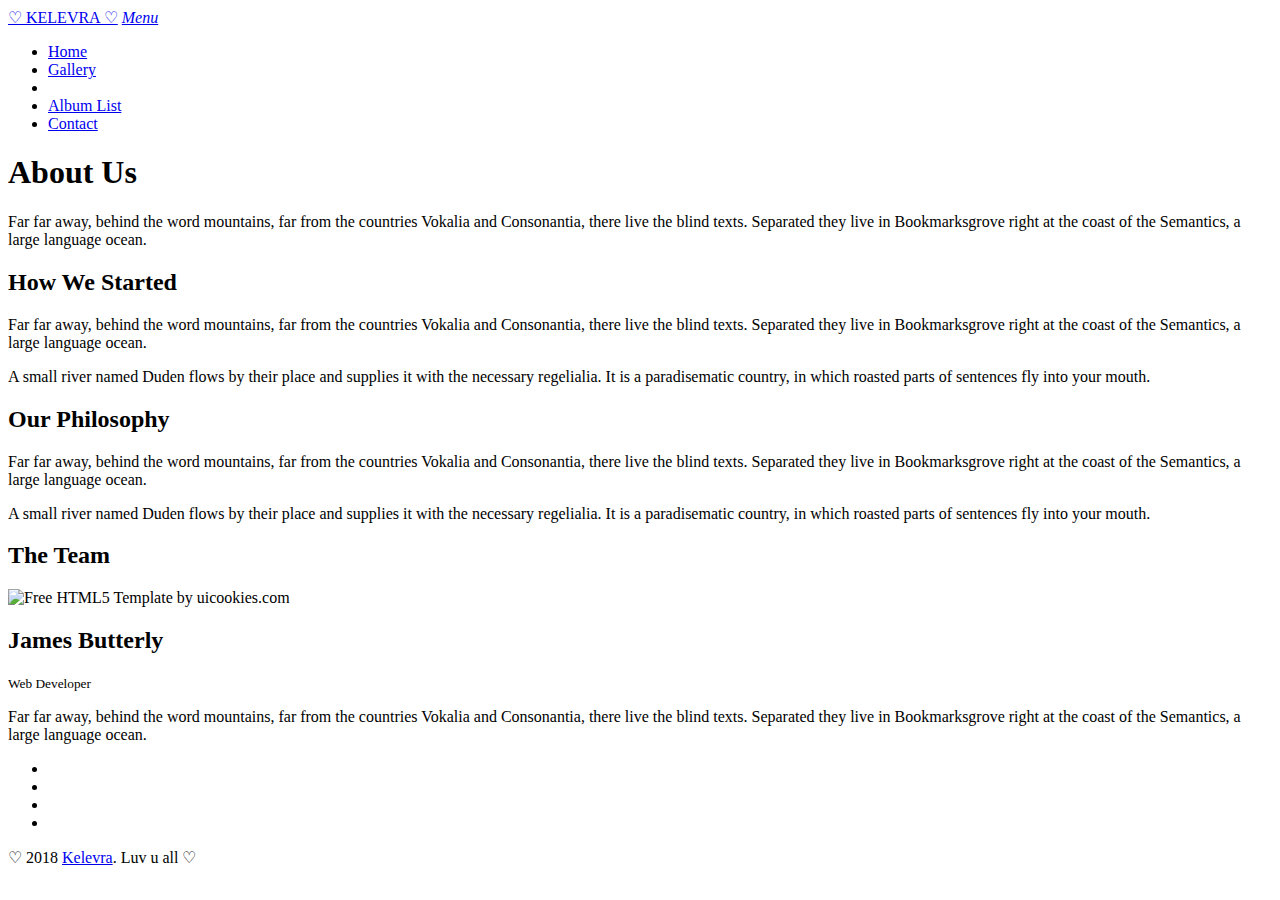
==== alblist.html @ 6d554b49 "Update alblist.html" ====
<!DOCTYPE html>

<html lang="en">
  <head>
    <meta charset="utf-8">
    <meta name="viewport" content="width=device-width, initial-scale=1">
    <title>♡ KELEVRA ♡</title>
    <meta name="description" content="crylonelyboy">
    <meta name="keywords" content="kelevra, crylonelyboy, lonelyboy, lonely boy, Arman Bedzhanyan, Arman Bejanyan, sad, cry, pain, death, suicide">
    
    <link href="https://fonts.googleapis.com/css?family=Open+Sans:300,400" rel="stylesheet">
    <link rel="stylesheet" href="css/styles-merged.css">
    <link rel="stylesheet" href="css/style.min.css">
    <link rel="stylesheet" href="css/custom.css">

    <!--[if lt IE 9]>
      <script src="js/vendor/html5shiv.min.js"></script>
      <script src="js/vendor/respond.min.js"></script>
    <![endif]-->
  </head>
  <body>

  <!-- START: header -->
  
  <div class="probootstrap-loader"></div>

  <header role="banner" class="probootstrap-header">
    <div class="container">
        <a href="index.html" class="probootstrap-logo">♡ KELEVRA ♡</a>
        
        <a href="#" class="probootstrap-burger-menu visible-xs" ><i>Menu</i></a>
        <div class="mobile-menu-overlay"></div>

        <nav role="navigation" class="probootstrap-nav hidden-xs">
          <ul class="probootstrap-main-nav">
            <li><a href="index.html">Home</a></li>
            <li><a href="gallery.html">Gallery</a></li>
            <!--<li><a href="services.html">Services</a></li>-->
            <li class="active"><li><a href="alblist.html">Album List</a></li>
            <li><a href="contact.html">Contact</a></li>
          </ul>
        </nav>
    </div>
  </header>
  <!-- END: header -->

  <div class="probootstrap-main">

   <section class="probootstrap-section-half probootstrap-no-hover">
      <div class="probootstrap-image" style="background-image: url(img/image_2.jpg)"></div>
      <div class="probootstrap-text">
        <div class="probootstrap-inner probootstrap-animate">
          <h1 class="heading">About Us</h1>
          <p>Far far away, behind the word mountains, far from the countries Vokalia and Consonantia, there live the blind texts. Separated they live in Bookmarksgrove right at the coast of the Semantics, a large language ocean.</p>
        </div>
      </div>
    </section>
    <!-- END section -->


    <section class="probootstrap-section">
      <div class="container">
        <div class="row mb70 probootstrap-animate" data-animate-effect="fadeIn">
          <div class="col-md-6">
            <h2>How We Started</h2>
            <p>Far far away, behind the word mountains, far from the countries Vokalia and Consonantia, there live the blind texts. Separated they live in Bookmarksgrove right at the coast of the Semantics, a large language ocean.</p>
            <p>A small river named Duden flows by their place and supplies it with the necessary regelialia. It is a paradisematic country, in which roasted parts of sentences fly into your mouth.</p>
          </div>
          <div class="col-md-6">
            <h2>Our Philosophy</h2>
            <p>Far far away, behind the word mountains, far from the countries Vokalia and Consonantia, there live the blind texts. Separated they live in Bookmarksgrove right at the coast of the Semantics, a large language ocean.</p>
            <p>A small river named Duden flows by their place and supplies it with the necessary regelialia. It is a paradisematic country, in which roasted parts of sentences fly into your mouth.</p>
          </div>
        </div>

        <div class="row">
          <div class="col-md-12 section-heading text-center probootstrap-animate">
            <h2 class="mb70">The Team</h2>
          </div>
        </div>
        <div class="row">
          <div class="col-md-4 probootstrap-animate mb50">
            <div class="probootstrap-card probootstrap-person text-center">
              <div class="probootstrap-card-media">
                <img src="img/person_2.jpg" class="img-responsive" alt="Free HTML5 Template by uicookies.com">
              </div>
              <div class="probootstrap-card-text">
                <h2 class="probootstrap-card-heading mb0">James Butterly</h2>
                <p><small>Web Developer</small></p>
                <p>Far far away, behind the word mountains, far from the countries Vokalia and Consonantia, there live the blind texts. Separated they live in Bookmarksgrove right at the coast of the Semantics, a large language ocean.</p>
                <ul class="probootstrap-social">
                  <li><a href="#"><i class="icon-facebook2"></i></a></li>
                  <li><a href="#"><i class="icon-twitter"></i></a></li>
                  <li><a href="#"><i class="icon-github"></i></a></li>
                  <li><a href="#"><i class="icon-instagram2"></i></a></li>
                </ul>
              </div>
            </div>
          </div>
        </div>

      </div>
    </section>
    <!-- END section -->
  </div>

  <footer class="probootstrap-footer">
    <div class="container">
      <div class="row">
        <div class="col-md-12">
          <p>♡ 2018 <a href="https://www.instagram.com/crylonelyboy/">Kelevra</a>. Luv u all ♡</p>
        </div>
      </div>
    </div>
  </footer>


  <div class="gototop js-top">
    <a href="#" class="js-gotop"><i class="icon-chevron-thin-up"></i></a>
  </div>
  

  <script src="js/scripts.min.js"></script>
  <script src="js/main.min.js"></script>
  <script src="js/custom.js"></script>
  
  </body>
</html>
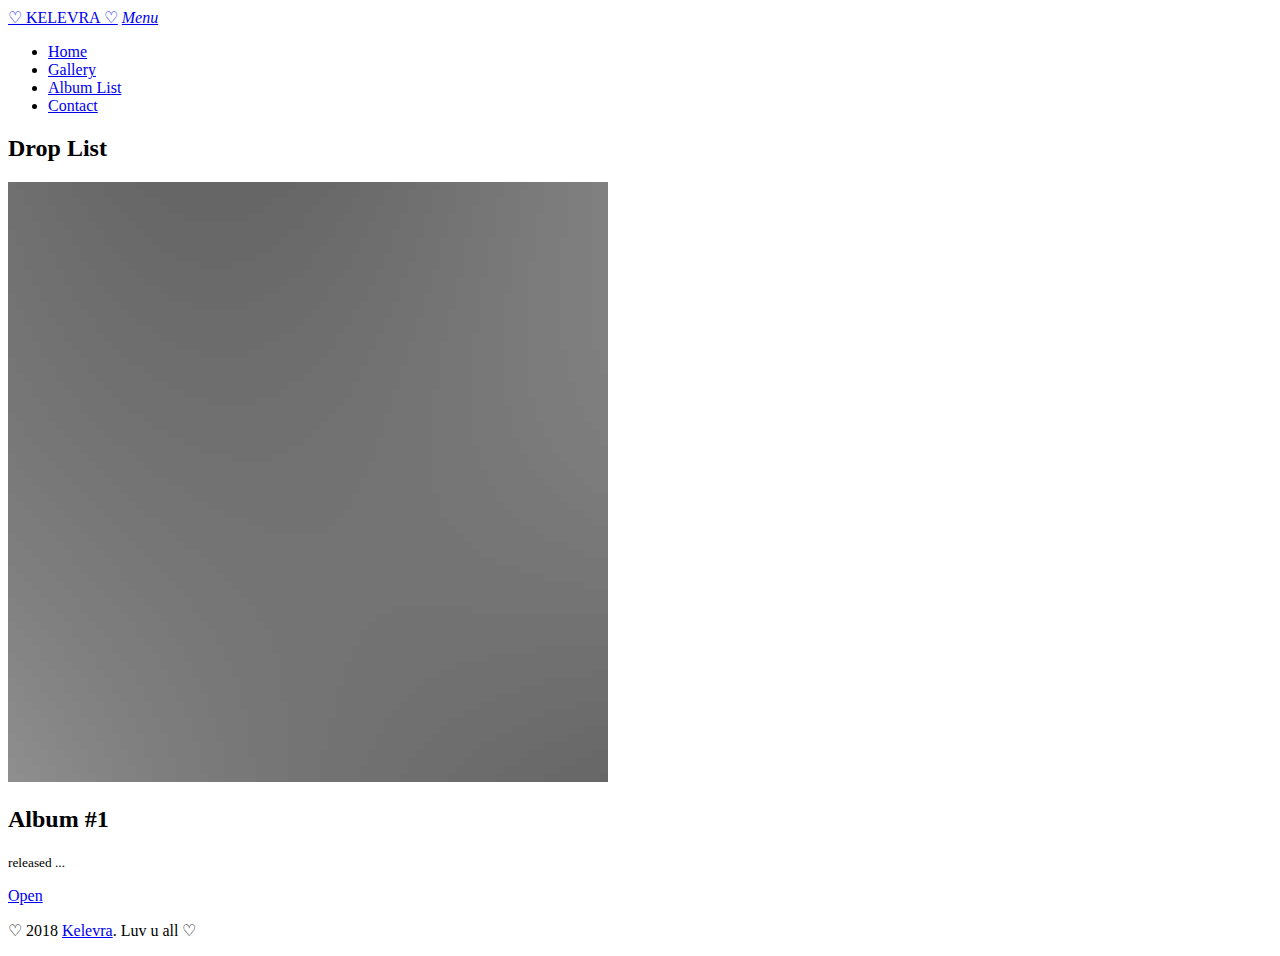
==== commit e1fe3673: "Update alblist.html" ====
--- a/alblist.html
+++ b/alblist.html
@@ -35,8 +35,7 @@
           <ul class="probootstrap-main-nav">
             <li><a href="index.html">Home</a></li>
             <li><a href="gallery.html">Gallery</a></li>
-            <!--<li><a href="services.html">Services</a></li>-->
-            <li class="active"><li><a href="alblist.html">Album List</a></li>
+            <li class="active"><a href="alblist.html">Album List</a></li>
             <li><a href="contact.html">Contact</a></li>
           </ul>
         </nav>
@@ -46,54 +45,40 @@
 
   <div class="probootstrap-main">
 
-   <section class="probootstrap-section-half probootstrap-no-hover">
-      <div class="probootstrap-image" style="background-image: url(img/image_2.jpg)"></div>
-      <div class="probootstrap-text">
-        <div class="probootstrap-inner probootstrap-animate">
-          <h1 class="heading">About Us</h1>
-          <p>Far far away, behind the word mountains, far from the countries Vokalia and Consonantia, there live the blind texts. Separated they live in Bookmarksgrove right at the coast of the Semantics, a large language ocean.</p>
-        </div>
-      </div>
-    </section>
-    <!-- END section -->
-
-
     <section class="probootstrap-section">
-      <div class="container">
+      <!--<div class="container">
         <div class="row mb70 probootstrap-animate" data-animate-effect="fadeIn">
           <div class="col-md-6">
-            <h2>How We Started</h2>
-            <p>Far far away, behind the word mountains, far from the countries Vokalia and Consonantia, there live the blind texts. Separated they live in Bookmarksgrove right at the coast of the Semantics, a large language ocean.</p>
-            <p>A small river named Duden flows by their place and supplies it with the necessary regelialia. It is a paradisematic country, in which roasted parts of sentences fly into your mouth.</p>
+            <h2>Block 1</h2>
+            <p>Text</p>
           </div>
           <div class="col-md-6">
-            <h2>Our Philosophy</h2>
-            <p>Far far away, behind the word mountains, far from the countries Vokalia and Consonantia, there live the blind texts. Separated they live in Bookmarksgrove right at the coast of the Semantics, a large language ocean.</p>
-            <p>A small river named Duden flows by their place and supplies it with the necessary regelialia. It is a paradisematic country, in which roasted parts of sentences fly into your mouth.</p>
+            <h2>Blok 2</h2>
+            <p>Text</p>
           </div>
-        </div>
+        </div>-->
 
         <div class="row">
           <div class="col-md-12 section-heading text-center probootstrap-animate">
-            <h2 class="mb70">The Team</h2>
+            <h2 class="mb70">Drop List</h2>
           </div>
         </div>
         <div class="row">
           <div class="col-md-4 probootstrap-animate mb50">
             <div class="probootstrap-card probootstrap-person text-center">
               <div class="probootstrap-card-media">
-                <img src="img/person_2.jpg" class="img-responsive" alt="Free HTML5 Template by uicookies.com">
+                <img src="img/drops/suicide,pt1/coverthumb.jpg" class="img-responsive" alt="Official KELEVRA's Album Cover">
               </div>
               <div class="probootstrap-card-text">
-                <h2 class="probootstrap-card-heading mb0">James Butterly</h2>
-                <p><small>Web Developer</small></p>
-                <p>Far far away, behind the word mountains, far from the countries Vokalia and Consonantia, there live the blind texts. Separated they live in Bookmarksgrove right at the coast of the Semantics, a large language ocean.</p>
-                <ul class="probootstrap-social">
-                  <li><a href="#"><i class="icon-facebook2"></i></a></li>
+                <h2 class="probootstrap-card-heading mb0">Album #1</h2>
+                <p><small>released ...</small></p>
+				<p><a href="/drops/suicide,pt1/suicide,pt1.html" class="btn btn-primary"> Open</a></p>
+				<!--<ul class="probootstrap-social">
+                  <li><a href="https://soundcloud.com/crylonelyboy"><i class="icon-soundcloud2"></i></a></li>
                   <li><a href="#"><i class="icon-twitter"></i></a></li>
                   <li><a href="#"><i class="icon-github"></i></a></li>
                   <li><a href="#"><i class="icon-instagram2"></i></a></li>
-                </ul>
+                </ul>-->
               </div>
             </div>
           </div>
